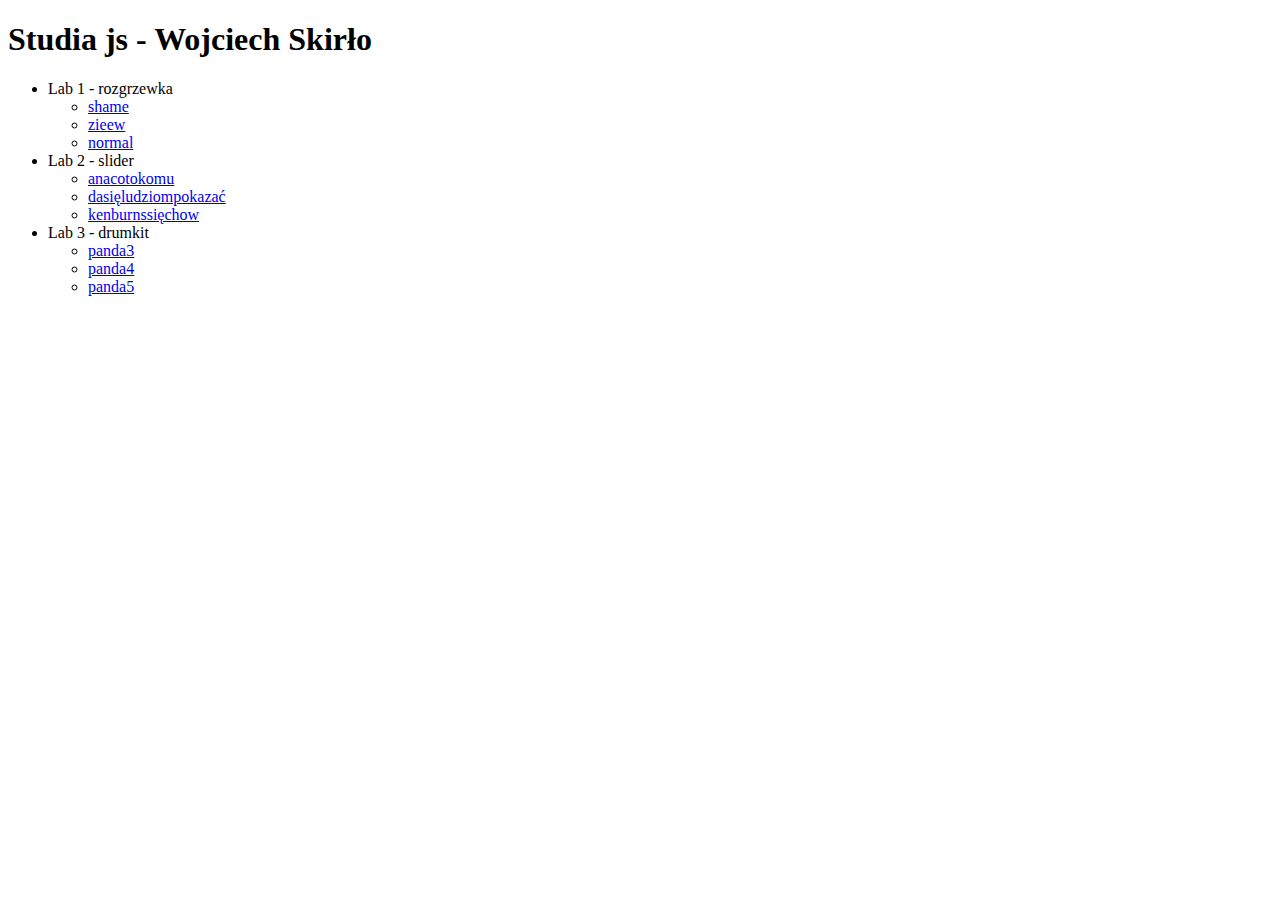
==== index.html @ d62afac5 "feat: add routing" ====
<!DOCTYPE html>
<html lang="en">
    <head>
        <meta charset="UTF-8" />
        <meta name="viewport" content="width=device-width, initial-scale=1.0" />
        <title>Studia js</title>
    </head>
    <body>
        <h1>Studia js - Wojciech Skirło</h1>
        <ul>
            <li>
                Lab 1 - rozgrzewka
                <ul>
                    <li><a href="/lab1/shame/index.html">shame</a></li>
                    <li><a href="/lab1/zieew/index.html">zieew</a></li>
                    <li><a href="/lab1/normal/index.html">normal</a></li>
                </ul>
            </li>
            <li>
                Lab 2 - slider
                <ul>
                    <li><a href="/lab2/anacotokomu/index.html">anacotokomu</a></li>
                    <li><a href="/lab2/dasięludziompokazać/index.html">dasięludziompokazać</a></li>
                    <li><a href="/lab2/kenburnssięchowa/index.html">kenburnssięchow</a></li>
                </ul>
            </li>
            <li>
                Lab 3 - drumkit
                <ul>
                    <li><a href="/lab3/panda3/index.html">panda3</a></li>
                    <li><a href="/lab3/panda4/index.html">panda4</a></li>
                    <li><a href="/lab3/panda5/index.html">panda5</a></li>
                </ul>
            </li>
        </ul>
    </body>
</html>
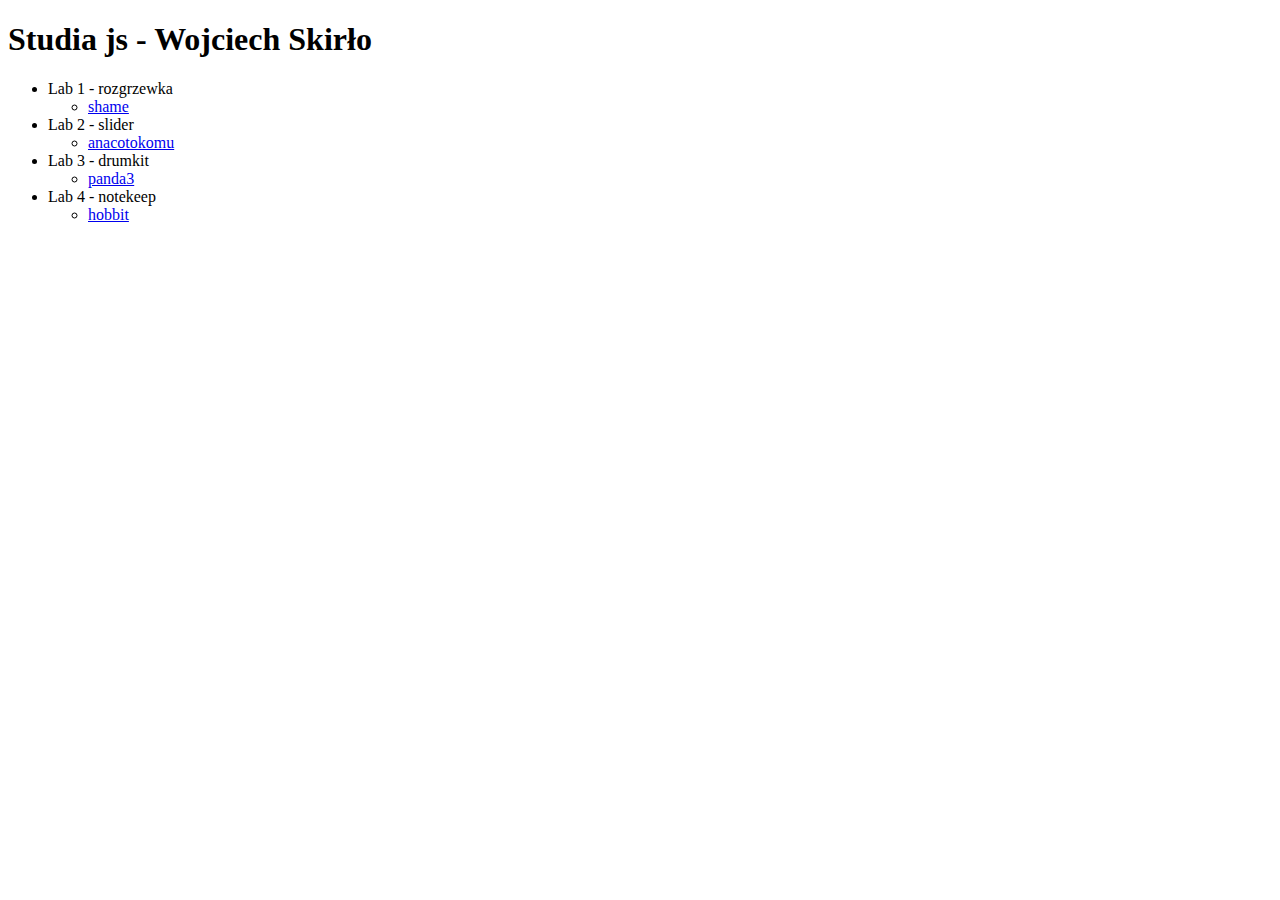
==== commit 6ee6d0f0: "feat: add lab4 WIP" ====
--- a/index.html
+++ b/index.html
@@ -12,24 +12,32 @@
                 Lab 1 - rozgrzewka
                 <ul>
                     <li><a href="/lab1/shame/index.html">shame</a></li>
-                    <li><a href="/lab1/zieew/index.html">zieew</a></li>
-                    <li><a href="/lab1/normal/index.html">normal</a></li>
+                    <!-- <li><a href="/lab1/zieew/index.html">zieew</a></li> -->
+                    <!-- <li><a href="/lab1/normal/index.html">normal</a></li> -->
                 </ul>
             </li>
             <li>
                 Lab 2 - slider
                 <ul>
                     <li><a href="/lab2/anacotokomu/index.html">anacotokomu</a></li>
-                    <li><a href="/lab2/dasięludziompokazać/index.html">dasięludziompokazać</a></li>
-                    <li><a href="/lab2/kenburnssięchowa/index.html">kenburnssięchow</a></li>
+                    <!-- <li><a href="/lab2/dasięludziompokazać/index.html">dasięludziompokazać</a></li> -->
+                    <!-- <li><a href="/lab2/kenburnssięchowa/index.html">kenburnssięchow</a></li> -->
                 </ul>
             </li>
             <li>
                 Lab 3 - drumkit
                 <ul>
                     <li><a href="/lab3/panda3/index.html">panda3</a></li>
-                    <li><a href="/lab3/panda4/index.html">panda4</a></li>
-                    <li><a href="/lab3/panda5/index.html">panda5</a></li>
+                    <!-- <li><a href="/lab3/panda4/index.html">panda4</a></li> -->
+                    <!-- <li><a href="/lab3/panda5/index.html">panda5</a></li> -->
+                </ul>
+            </li>
+            <li>
+                Lab 4 - notekeep
+                <ul>
+                    <li><a href="/lab4/hobbit/index.html">hobbit</a></li>
+                    <!-- <li><a href="/lab4/elf/index.html">elf</a></li> -->
+                    <!-- <li><a href="/lab4/ork/index.html">ork</a></li> -->
                 </ul>
             </li>
         </ul>
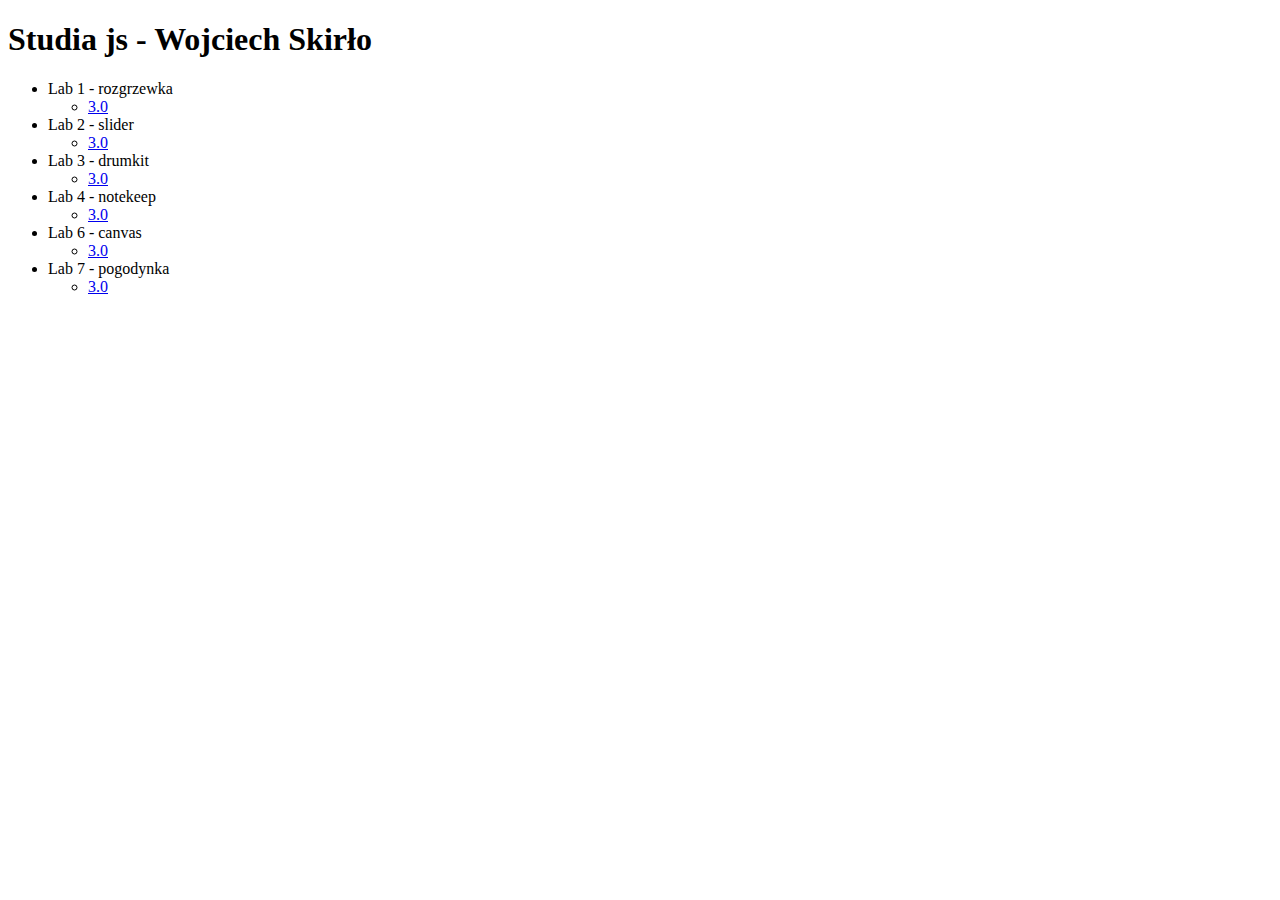
==== commit 1bc37682: "feat(lab5): add canvas" ====
--- a/index.html
+++ b/index.html
@@ -11,33 +11,37 @@
             <li>
                 Lab 1 - rozgrzewka
                 <ul>
-                    <li><a href="/lab1/shame/index.html">shame</a></li>
-                    <!-- <li><a href="/lab1/zieew/index.html">zieew</a></li> -->
-                    <!-- <li><a href="/lab1/normal/index.html">normal</a></li> -->
+                    <li><a href="lab1/shame/index.html">3.0</a></li>
                 </ul>
             </li>
             <li>
                 Lab 2 - slider
                 <ul>
-                    <li><a href="/lab2/anacotokomu/index.html">anacotokomu</a></li>
-                    <!-- <li><a href="/lab2/dasięludziompokazać/index.html">dasięludziompokazać</a></li> -->
-                    <!-- <li><a href="/lab2/kenburnssięchowa/index.html">kenburnssięchow</a></li> -->
+                    <li><a href="lab2/anacotokomu/index.html">3.0</a></li>
                 </ul>
             </li>
             <li>
                 Lab 3 - drumkit
                 <ul>
-                    <li><a href="/lab3/panda3/index.html">panda3</a></li>
-                    <!-- <li><a href="/lab3/panda4/index.html">panda4</a></li> -->
-                    <!-- <li><a href="/lab3/panda5/index.html">panda5</a></li> -->
+                    <li><a href="lab3/panda3/index.html">3.0</a></li>
                 </ul>
             </li>
             <li>
                 Lab 4 - notekeep
                 <ul>
-                    <li><a href="/lab4/hobbit/index.html">hobbit</a></li>
-                    <!-- <li><a href="/lab4/elf/index.html">elf</a></li> -->
-                    <!-- <li><a href="/lab4/ork/index.html">ork</a></li> -->
+                    <li><a href="lab4/hobbit/index.html">3.0</a></li>
+                </ul>
+            </li>
+            <li>
+                Lab 6 - canvas
+                <ul>
+                    <li><a href="lab6/3/index.html">3.0</a></li>
+                </ul>
+            </li>
+            <li>
+                Lab 7 - pogodynka
+                <ul>
+                    <li><a href="lab7/3/index.html">3.0</a></li>
                 </ul>
             </li>
         </ul>
